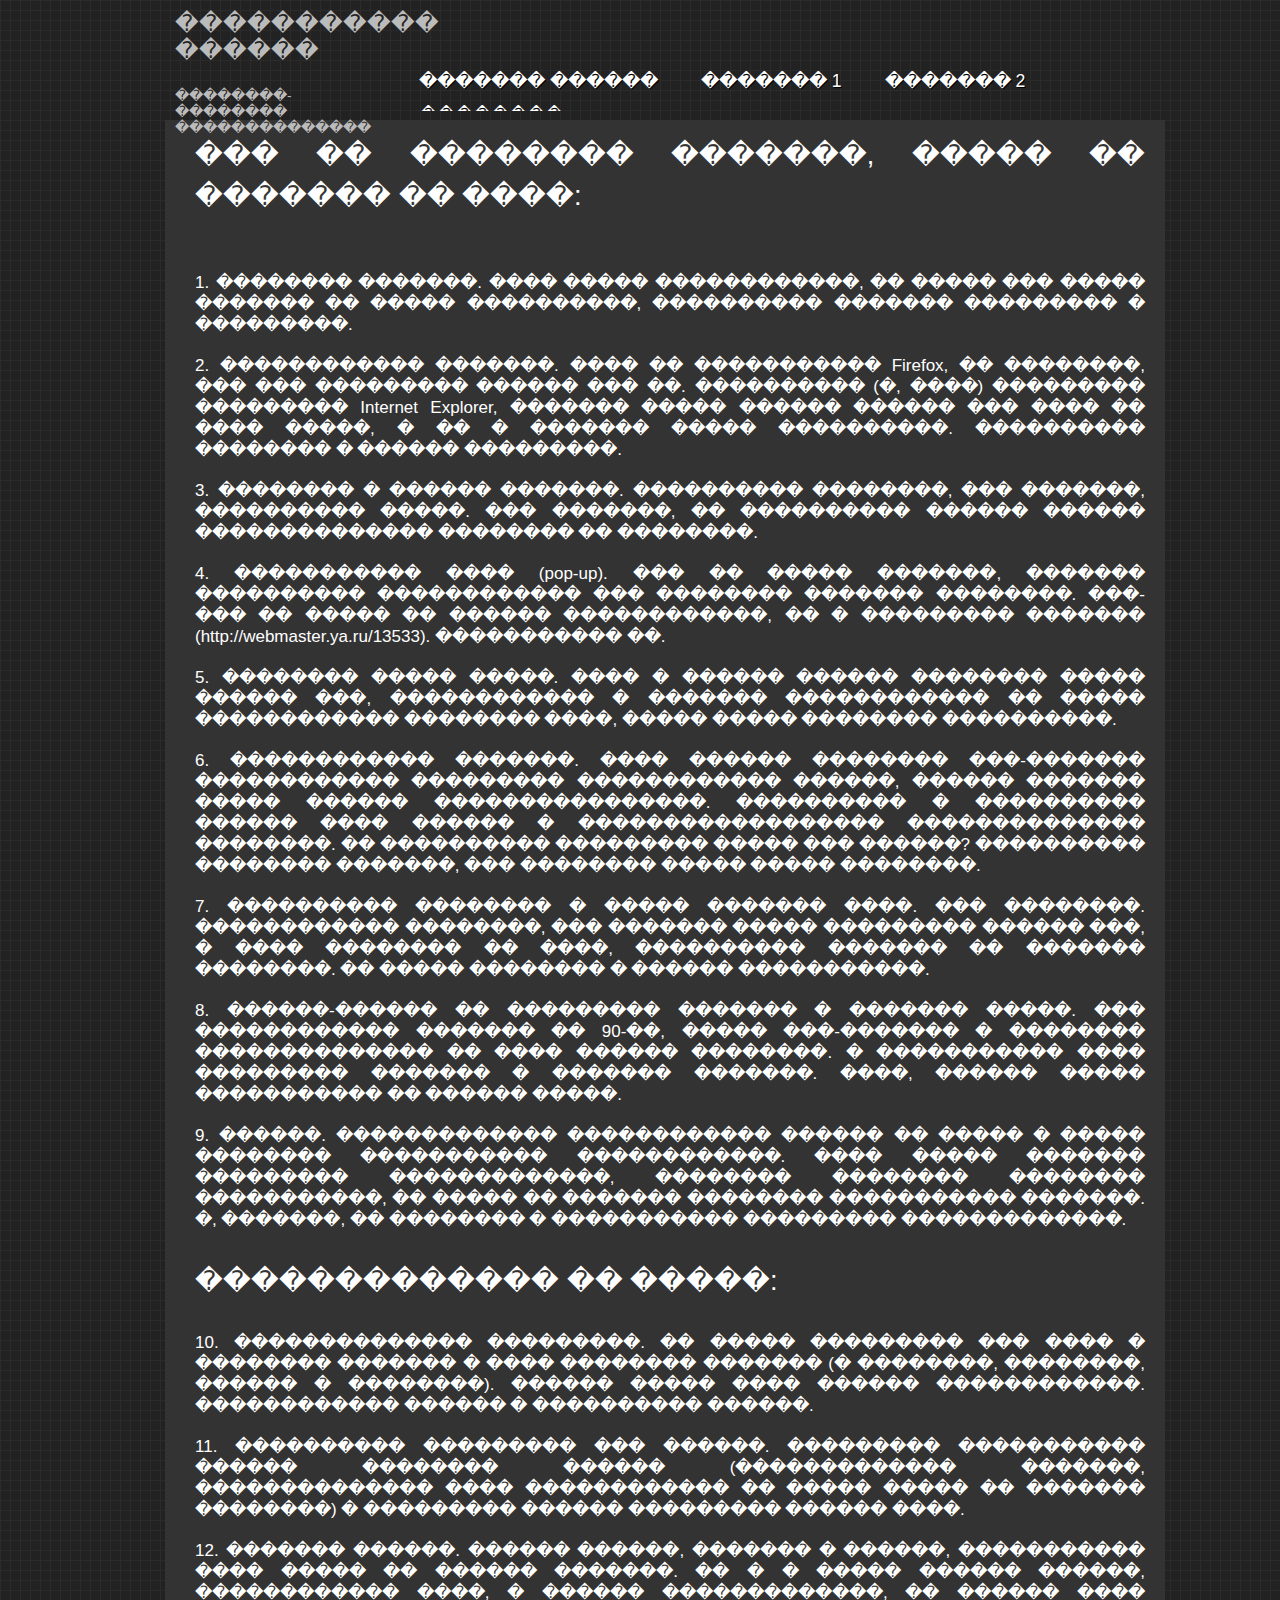
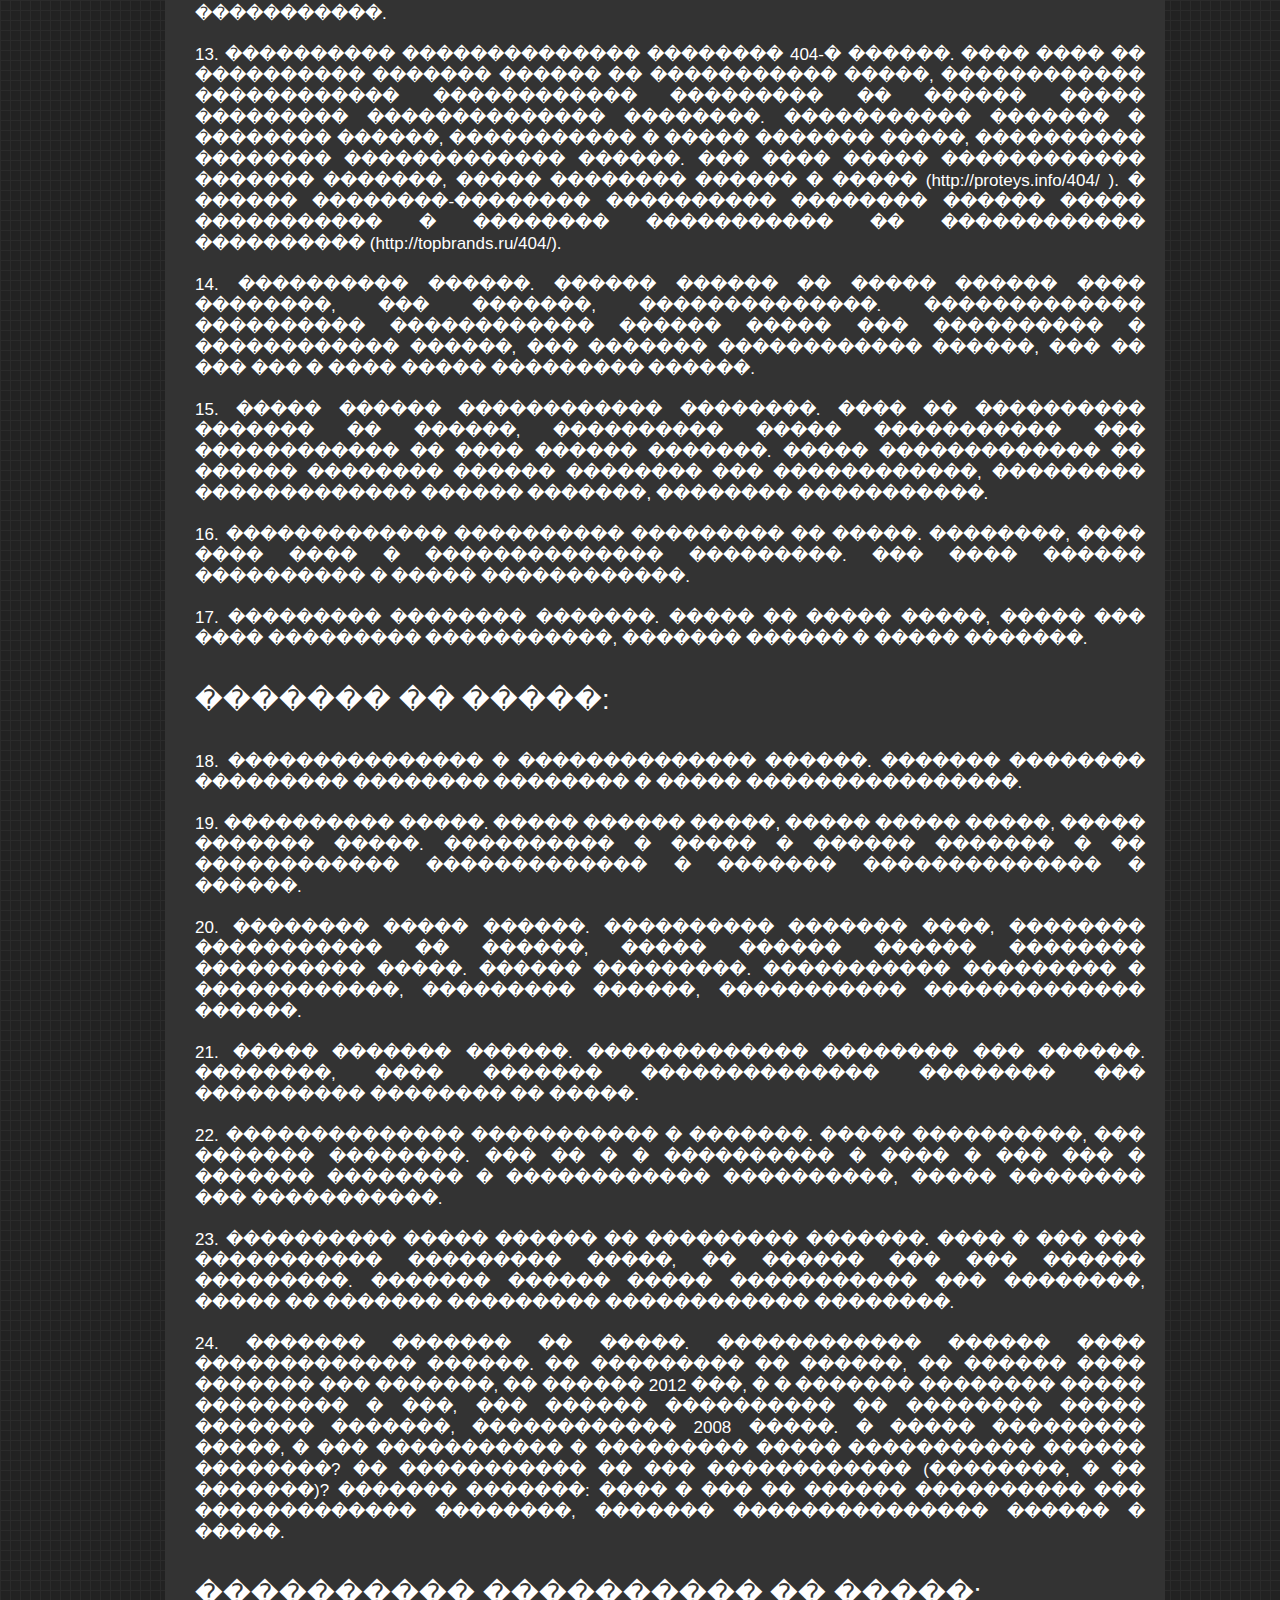
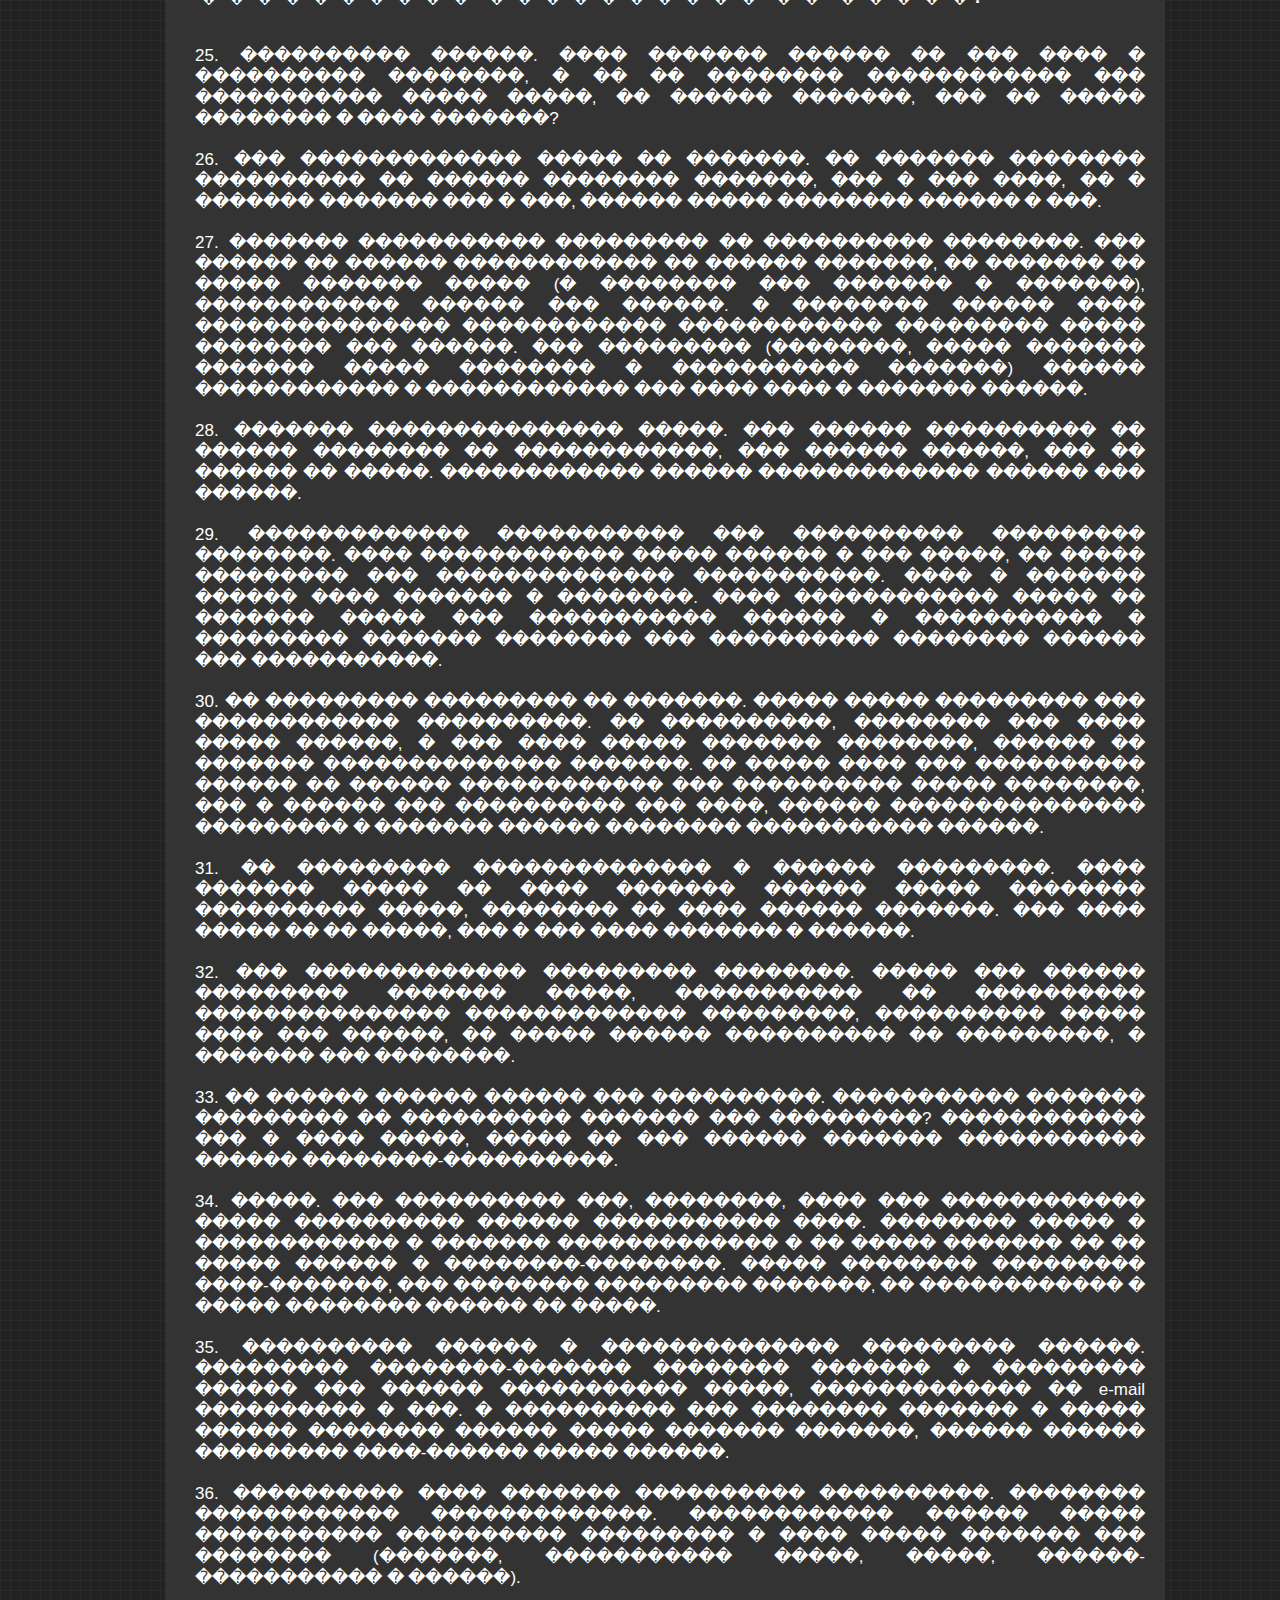
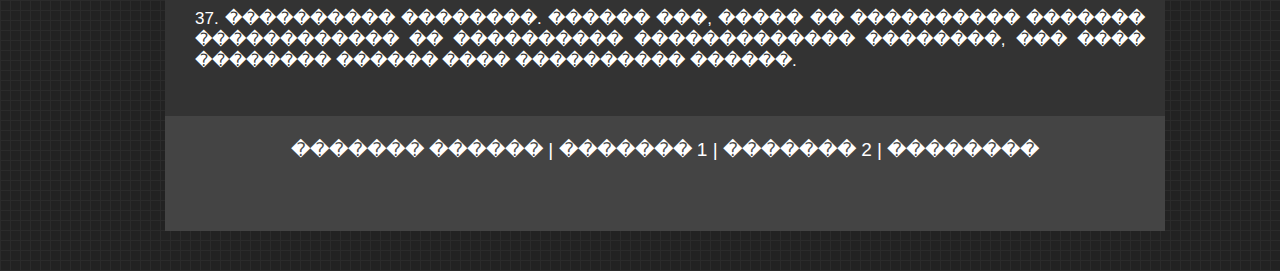
==== index.html @ 77b711e1 "загрузка" ====
<!DOCTYPE HTML>
<html>

<head>
<script language = "JavaScript">
var bigsize = "700"; //������ ������� ��������
var smallsize = "350"; //������ ��������� ��������
function changeSizeImage(im) {
  if(im.height == bigsize) im.height = smallsize;
  else im.height = bigsize;
}
</script>
  <title>Evgeniy90</title>
  <meta name="description" content="website description" />
  <meta name="keywords" content="website keywords, website keywords" />
  <link rel="stylesheet" type="text/css" href="css/style.css" />
  <!-- modernizr enables HTML5 elements and feature detects -->
  <script type="text/javascript" src="js/modernizr-1.5.min.js"></script>
</head>
<body>
  <div id="main">
   <header>
      <div id="logo"><h2>����������� ������</h2>
<br/></h2>��������-�������� ��������������</h2>
</div>
      <nav>
        <ul class="lavaLampWithImage" id="lava_menu">
          <li><a href="about.html">������� ������</a></li>
          <li><a href="portfolio.html">������� 1</a></li>
          <li><a href="blog.html">������� 2</a></li>
          <li><a href="contact.html">��������</a></li>
        </ul>
      </nav>
    </header>
    <div id="site_content">
      <div id="sidebar_container">
      </div>
      <div id="content">
       <h1><p>��� �� �������� �������, ����� �� ������� �� ����:</h1>

<h3>1. �������� �������. ���� ����� ������������, �� ����� ��� ����� ������� �� ����� ����������, ���������� ������� ��������� � ���������.
<br/><br>2. ������������ �������. ���� �� ����������� Firefox, �� ��������, ��� ��� ��������� ������ ��� ��. ���������� (�, ����) ��������� ��������� Internet Explorer, ������� ����� ������ ������ ��� ���� �� ���� �����, � �� � ������� ����� ����������. ���������� �������� � ������ ���������.</br>
<br>3. �������� � ������ �������. ���������� ��������, ��� �������, ���������� �����. ��� �������, �� ���������� ������ ������ �������������� �������� �� ��������.</br>
<br>4. ����������� ���� (pop-up). ��� �� ����� �������, ������� ���������� ������������ ��� �������� ������� ��������. ���-��� �� ����� �� ������ ������������, �� � ��������� ������� (http://webmaster.ya.ru/13533). ����������� ��.</br>
<br>5. �������� ����� �����. ���� � ������ ������ �������� ����� ������ ���, ������������ � ������� ������������ �� ����� ������������ �������� ����, ����� ����� �������� ����������.</br>
<br>6. ������������ �������. ���� ������ �������� ���-������� ������������ ��������� ������������ ������, ������ ������� ����� ������ ����������������. ���������� � ���������� ������ ���� ������ � ������������������ �������������� ��������. �� ���������� ��������� ����� ��� ������? ���������� �������� �������, ��� �������� ����� ����� ��������.</br>
<br>7. ���������� �������� � ����� ������� ����. ��� ��������. ������������ ��������, ��� ������� ����� ��������� ������ ���, � ���� �������� �� ����, ���������� ������� �� ������� ��������. �� ����� �������� � ������ �����������.</br>
<br>8. ������-������ �� ��������� ������� � ������� �����. ��� ������������ ������� �� 90-��, ����� ���-������� � �������� �������������� �� ���� ������ ��������. � ����������� ���� ��������� ������� � ������� �������. ����, ������ ����� ����������� �� ������ �����.</br>
<br>9. ������. ������������� ������������ ������ �� ����� � ����� �������� ����������� ������������. ���� ����� ������� ��������� �������������, �������� �������� �������� �����������, �� ����� �� ������� �������� ����������� �������. �, �������, �� �������� � ����������� ��������� �������������.</br>
</h3><h1>������������� �� �����:</h1>
<h3>10. �������������� ���������. �� ����� ��������� ��� ���� � �������� ������� � ���� �������� ������� (� ��������, ��������, ������ � ��������). ������ ����� ���� ������ ������������. ������������ ������ � ���������� ������.
<br/><br>11. ���������� ��������� ��� ������. ��������� ����������� ������ �������� ������ (������������� �������, �������������� ���� ������������ �� ����� ����� �� ������� ��������) � ��������� ������ ��������� ������ ����.</br>
<br>12. ������� ������. ������ ������, ������� � ������, ����������� ���� ����� �� ������ �������. �� � � ����� ������ ������, ������������ ����, � ������ �������������, �� ������ ���� �����������.</br>
<br>13. ���������� �������������� �������� 404-� ������. ���� ���� �� ���������� ������� ������ �� ����������� �����, ������������ ������������ ������������ ��������� �� ������ ����� ��������� �������������� ��������. ����������� ������� � �������� ������, ����������� � ����� ������� �����, ���������� �������� ������������� ������. ��� ���� ����� ������������ ������� �������, ����� �������� ������ � ����� (http://proteys.info/404/ ). � ������ ��������-�������� ���������� �������� ������ ����� ����������� � �������� ����������� �� ������������ ���������� (http://topbrands.ru/404/).</br>
<br>14. ���������� ������. ������ ������ �� ����� ������ ���� ��������, ��� �������, ��������������. ������������� ���������� ������������ ������ ����� ��� ���������� � ������������ ������, ��� ������� ������������ ������, ��� �� ��� ��� � ���� ����� ��������� ������.</br>
<br>15. ����� ������ ������������ ��������. ���� �� ���������� ������� �� ������, ���������� ����� ����������� ��� ������������ �� ���� ������ �������. ����� ������������� �� ������ �������� ������ �������� ��� ������������, ��������� ������������� ������ �������, �������� �����������.</br>
<br>16. ������������� ���������� ��������� �� �����. ��������, ���� ���� ���� � �������������� ���������. ��� ���� ������ ���������� � ����� ������������.</br>
<br>17. ��������� �������� �������. ����� �� ����� �����, ����� ��� ���� ��������� �����������, ������� ������ � ����� �������.</br>
</h3><h1>������� �� �����:</h1>
<h3>18. ��������������� � �������������� ������. ������� �������� ��������� �������� �������� � ����� ����������������.
<br/><br>19. ���������� �����. ����� ������ �����, ����� ����� �����, ����� ������� �����. ���������� � ����� � ������ ������� � �� ������������ ������������� � ������� �������������� � ������.</br>
<br>20. �������� ����� ������. ���������� ������� ����, �������� ����������� �� ������, ����� ������ ������ �������� ���������� �����. ������ ���������. ����������� ��������� � ������������, ��������� ������, ����������� ������������� ������.</br>
<br>21. ����� ������� ������. ������������� �������� ��� ������. ��������, ���� ������� �������������� �������� ��� ���������� �������� �� �����.</br>
<br>22. �������������� ����������� � �������. ����� ����������, ��� ������� ��������. ��� �� � � ���������� � ���� � ��� ��� � ������� �������� � ������������ ����������, ����� �������� ��� �����������.</br>
<br>23. ���������� ����� ������ �� ��������� �������. ���� � ��� ��� ����������� ��������� �����, �� ������ ��� ��� ������ ���������. ������� ������ ����� ����������� ��� ��������, ����� �� ������� ��������� ������������ ��������.</br>
<br>24. ������� ������� �� �����. ������������ ������ ���� ������������� ������. �� ��������� �� ������, �� ������ ���� ������� ��� �������, �� ������ 2012 ���, � � ������� �������� ����� ��������� � ���, ��� ������ ���������� �� �������� ����� ������� �������, ������������ 2008 �����. � ����� ��������� �����, � ��� ����������� � ��������� ����� ����������� ������ ��������? �� ����������� �� ��� ������������ (��������, � �� �������)? ������� �������: ���� � ��� �� ������ ���������� ��� ������������� ��������, ������� ��������������� ������ � �����.</br>
</h3><h1>���������� ���������� �� �����:</h1>
<h3>25. ���������� ������. ���� ������� ������ �� ��� ���� � ���������� ��������, � �� �� �������� ������������ ��� ����������� ����� �����, �� ������ �������, ��� �� ����� �������� � ���� �������?
<br/><br>26. ��� ������������� ����� �� �������. �� ������� �������� ���������� �� ������ �������� �������, ��� � ��� ����, �� � ������� ������� ��� � ���, ������ ����� �������� ������ � ���.</br>
<br>27. ������� ����������� ��������� �� ���������� ��������. ��� ������ �� ������ ������������ �� ������ �������, �� ������� �� ����� ������� ����� (� �������� ��� ������� � �������), ������������ ������ ��� ������. � �������� ������ ���� ��������������� ������������ ������������ ��������� ����� �������� ��� ������. ��� ��������� (��������, ����� ������� ������� ����� �������� � ����������� �������) ������ ������������ � ������������ ��� ���� ���� � ������� ������.</br>
<br>28. ������� ��������������� �����. ��� ������ ���������� �� ������ �������� �� ������������, ��� ������ ������, ��� �� ������ �� �����. ������������ ������ ������������� ������ ��� ������.</br>
<br>29. ������������� ����������� ��� ���������� ��������� ��������. ���� ������������ ����� ������ � ��� �����, �� ����� ��������� ��� �������������� �����������. ���� � ������� ������ ���� ������� � ��������. ���� ������������ ����� �� ������� ����� ��� ����������� ������ � ����������� � ��������� ������� �������� ��� ���������� �������� ������ ��� �����������.</br>
<br>30. �� ��������� ��������� �� �������. ����� ����� ��������� ��� ������������ ����������. �� ����������, �������� ��� ���� ����� ������, � ��� ���� ����� ������� ��������, ������ �� ������� �������������� �������. �� ����� ���� ��� ���������� ������ �� ������ ������������ ��� ���������� ����� ��������, ��� � ������ ��� ���������� ��� ����, ������ ��������������� ��������� � ������� ������ �������� ����������� ������.</br>
<br>31. �� ��������� �������������� � ������ ���������. ���� ������� ����� �� ���� ������� ������ ����� �������� ���������� �����, �������� �� ���� ������ �������. ��� ���� ����� �� �� �����, ��� � ��� ���� ������� � ������.</br>
<br>32. ��� ������������� ��������� ��������. ����� ��� ������ ��������� ������� �����, ����������� �� ���������� ��������������� ������������� ���������, ���������� ����� ���� ��� ������, �� ����� ������ ���������� �� ���������, � ������� ��� ��������.</br>
<br>33. �� ������ ������ ������ ��� ����������. ����������� ������� ��������� �� ���������� ������� ��� ���������? ������������ ��� � ���� �����, ����� �� ��� ������ ������� ����������� ������ ��������-����������.</br>
<br>34. �����. ��� ���������� ���, ��������, ���� ��� ������������ ����� ���������� ������ ����������� ����. �������� ����� � ������������ � ������� ������������� � �� ����� ������� �� �� ����� ������ � ��������-��������. ����� �������� ��������� ����-�������, ��� �������� ��������� �������, �� ������������ � ����� �������� ������ �� �����.</br>
<br>35. ���������� ������ � �������������� ��������� ������. ��������� ��������-������� �������� ������� � ��������� ������ ��� ������ ����������� �����, ������������� �� e-mail ���������� � ���. � ���������� ��� �������� ������� � ����� ������ �������� ������ ����� ������� �������, ������ ������ ��������� ����-������ ����� ������.</br>
<br>36. ���������� ���� ������� ���������� ����������. �������� ������������ �������������. ������������ ������ ����� ����������� ���������� ��������� � ���� ����� ������� ��� �������� (�������, ����������� �����, �����, ������-����������� � ������).</br>
<br>37. ���������� ��������. ������ ���, ����� �� ���������� ������� ������������ �� ���������� ������������� ��������, ��� ���� �������� ������ ���� ���������� ������.</br> </p>
</h3>          
      </div>
    </div>
    <footer>
      <p><a href="about.html">������� ������</a> | <a href="portfolio.html">������� 1</a> | <a href="blog.html">������� 2</a> | <a href="contact.html">��������</a></p>
    </footer>
  </div>
  <!-- javascript at the bottom for fast page loading -->
  <script type="text/javascript" src="js/jquery.min.js"></script>
  <script type="text/javascript" src="js/jquery.easing.min.js"></script>
  <script type="text/javascript" src="js/jquery.lavalamp.min.js"></script>
  <script type="text/javascript" src="js/image_fade.js"></script>
  <script type="text/javascript">
    $(function() {
      $("#lava_menu").lavaLamp({
        fx: "backout",
        speed: 700
      });
    });
  </script>
</body>
</html>
---- css/style.css ----
@font-face { 
  font-family: News Cycle; 
    src: url('../fonts/NewsCycle-Regular.eot'); 
    src: local("News Cycle"), url('../fonts/NewsCycle-Regular.ttf'); 
} 

html { 
  height: 100%;
}

* { 
  margin: 0;
  padding: 0;
}

/* tell the browser to render HTML 5 elements as block */
article, aside, figure, footer, header, hgroup, nav, section { 
  display:block;
}

body { 
  font: normal .85em arial, sans-serif;
  background: #222 url(../images/pattern.png);
  color: #BBB;
  padding-bottom: 40px;
}

p { 
  padding: 0 0 20px 0;
  line-height: 1.5em;
}

img { 
  border: 0;
}

h1, h2, h3, h4, h5, h6 { 
  font: normal 200% 'News Cycle', arial, sans-serif;
  color: #FFF;
  margin: 0 0 15px 0;
  padding: 15px 0 5px 0;
}

h2 { 
  font: normal 170% 'News Cycle', arial, sans-serif;
  color: #BBB;  
  margin: 0;
  padding: 0 0 8px 0;
}

h3 { 
  font: normal 125% 'trebuchet ms', arial, sans-serif;
}

h4, h5, h6 { 
  margin: 0;
  padding: 0 0 5px 0;
  font: normal 130% arial, sans-serif;
  color: #BBB;
  line-height: 1.5em;
}

h5, h6 { 
  font: italic 95% arial, sans-serif;
  color: #888;
  padding-bottom: 15px;
}

h6 { 
  color: #362C20;
}

a, a:hover { 
  outline: none;
  text-decoration: none;
  color: #38B9E8;
}

a:hover { 
  text-decoration: underline;
  color: #38B9E8;
}

ul { 
  margin: 2px 0 22px 17px;
}

ul li { 
  list-style-type: circle;
  margin: 0 0 0 0; 
  padding: 0 0 4px 5px;
}

ol { 
  margin: 8px 0 22px 20px;
}

ol li { 
  margin: 0 0 11px 0;
}

#main, header, #logo, nav, #site_content, footer { 
  margin-left: auto; 
  margin-right: auto;
}

#main { 
  width: 950px;
  margin: 10px auto 0 auto;
}

header { 
  width: 950px;
  height: 105px;
}

#logo { 
  width: 220px;
  float: left;
  height: 100px;
  background: transparent;
  padding: 0 0 10px 10px;
}

#logo h1 { 
  font: normal 330% 'News Cycle', arial, sans-serif;
  padding: 37px 0 0 17px;
  color: #FFF;
  letter-spacing: -2px;
}

#logo h1 a { 
  color: #999;
  text-decoration: none;
}

#logo h1 a:hover { 
  color: #FFF;
  text-decoration: none;
}

nav { 
  height: 26px;
  width: 720px;
  margin: 1px auto 0 auto;
  float: right;
  padding: 35px 0 0 0;
} 

#site_content { 
  width: 1000px;
  overflow: hidden;
  margin: 4px auto 0 auto;
  padding: 0;
  background: #333;
  border-top: 0;
  border-bottom: 0;
} 

#sidebar_container { 

  width: 0px;
  padding: 0;
  height: 0px;
}

#content { 
  text-align: justify;
  width: 950px;
  padding: 0 0 5px 30px;
  margin: 0;
  float: left;
}

#content ul { 
  margin: 2px 0 5px 0px;
}

#content ul li { 
  list-style-type: none;
  background: url(../images/bullet.png) no-repeat left center;
  margin: 0 0 0 0; 
  padding: 2px 0 2px 28px;
  line-height: 1.5em;
}

#blog_container h4 {
  font: normal 170% 'News Cycle', arial, sans-serif;
  margin: 0 0 15px 0;
  padding: 5px 0;}

#blog_container h4.select {
  width: 475px;}

.blog {
  background: url(../images/calendar.png) no-repeat;
  width: 54px;
  height: 46px;
  float: left;
  margin: 0 15px 0 0;
}

.blog h2 {
  font: normal 90% arial, sans-serif;
  text-shadow: none;
  text-align: center;
  margin: 0;
  padding: 4px 0 0 0;
  color: #FFF;
}
  
.blog h3 {
  font: 140% arial, sans-serif;
  text-shadow: none;
  margin: -15px 0 0 0;
  text-align: center;
  color: #222;
}

footer { 
  width: 1000px;
  font: normal 140% 'News Cycle',  arial, sans-serif;
  height: 90px;
  padding: 20px 0 5px 0;
  text-align: center; 
  color: #FFF;
  background: #444;
}

footer p { 
  padding: 0 0 10px 0;
}

footer a, footer a:hover { 
  color: #FFF;
  text-decoration: none;
}

footer a:hover { 
  color: #FFF;
  text-decoration: underline;
}

/* form styling */
.form_settings { 
  margin: 0;
}

.form_settings p { 
  padding: 0 0 10px 0;
}

.form_settings span { 
  padding: 5px 0; 
  float: left; 
  width: 170px; 
  text-align: left;
}
  
.form_settings input, .form_settings textarea { 
  padding: 4px; 
  width: 252px; 
  font: 100% arial, sans-serif;
  border: 0;
  border-bottom: 1px solid #DDD; 
  background: transparent;
}
  
.form_settings .submit { 
  font: 140% 'News Cycle', arial, sans-serif; 
  border: 0; 
  width: 100px; 
  margin: 0 0 0 162px; 
  height: 30px;
  padding: 0 0 6px 0;
  cursor: pointer; 
  border-radius: 6px 6px 6px 6px;
  -webkit-border-radius: 6px 6px 6px 6px;
  -moz-border-radius: 6px 6px 6px 6px;
  background: #444;
  text-shadow: 1px 1px #000;
  color: #FFF;
  line-height: 15px;
}

.form_settings textarea, .form_settings select { 
  font: 100% 'trebuchet ms', arial, sans-serif; 
  border: 1px solid #DDD; 
  border-radius: 6px 6px 6px 6px;
  -webkit-border-radius: 6px 6px 6px 6px;
  -moz-border-radius: 6px 6px 6px 6px;
  width: 250px;
  overflow: auto;
}

.form_settings select { 
  width: 304px;
}

.form_settings .checkbox { 
  margin: 4px 0; 
  padding: 0; 
  width: 14px;
  border: 0;
  background: none;
}

ul.images {
  list-style:none;
  width:450px;
  height:450px;
  overflow:hidden;
  position:relative;
  margin:0;
  padding:0;
} 

ul.images li {
  position:absolute;
  margin:0;
  padding:0;
  left:0;
  right:0;
}
 
ul.images li.show {
  z-index:500;  
}
 
ul img {
  border:none;  
}



/* from here: http://www.gmarwaha.com/blog/2007/08/23/lavalamp-for-jquery-lovers */
.lavaLampWithImage {
  position: relative;
  height: 25px;
  padding: 15px 5px 15px 0;
  margin: 10px 0 0 0;
  overflow: hidden;
  float: right;
}

.lavaLampWithImage li {
  float: left;
  list-style: none;
}

.lavaLampWithImage li.back {
  background: #444;
  border-radius: 15px 15px 15px 15px;
  -moz-border-radius: 15px 15px 15px 15px;
  -webkit-border: 15px 15px 15px 15px;
  height: 28px;
  z-index: 8;
  position: absolute;
}

.lavaLampWithImage li a {
  font: normal 130% 'News Cycle', sans-serif;
  text-shadow:1px 1px #000;
  text-decoration: none;
  color: #fff;
  outline: none;
  text-align: center;
  letter-spacing: 0;
  z-index: 10;
  display: block;
  float: left;
  height: 30px;
  padding: 0px 9px 0 9px;
  position: relative;
  overflow: hidden;
  margin: auto 10px;    
}

.lavaLampWithImage li a:hover, .lavaLampWithImage li a:active, .lavaLampWithImage li a:visited {
  border: none;
}
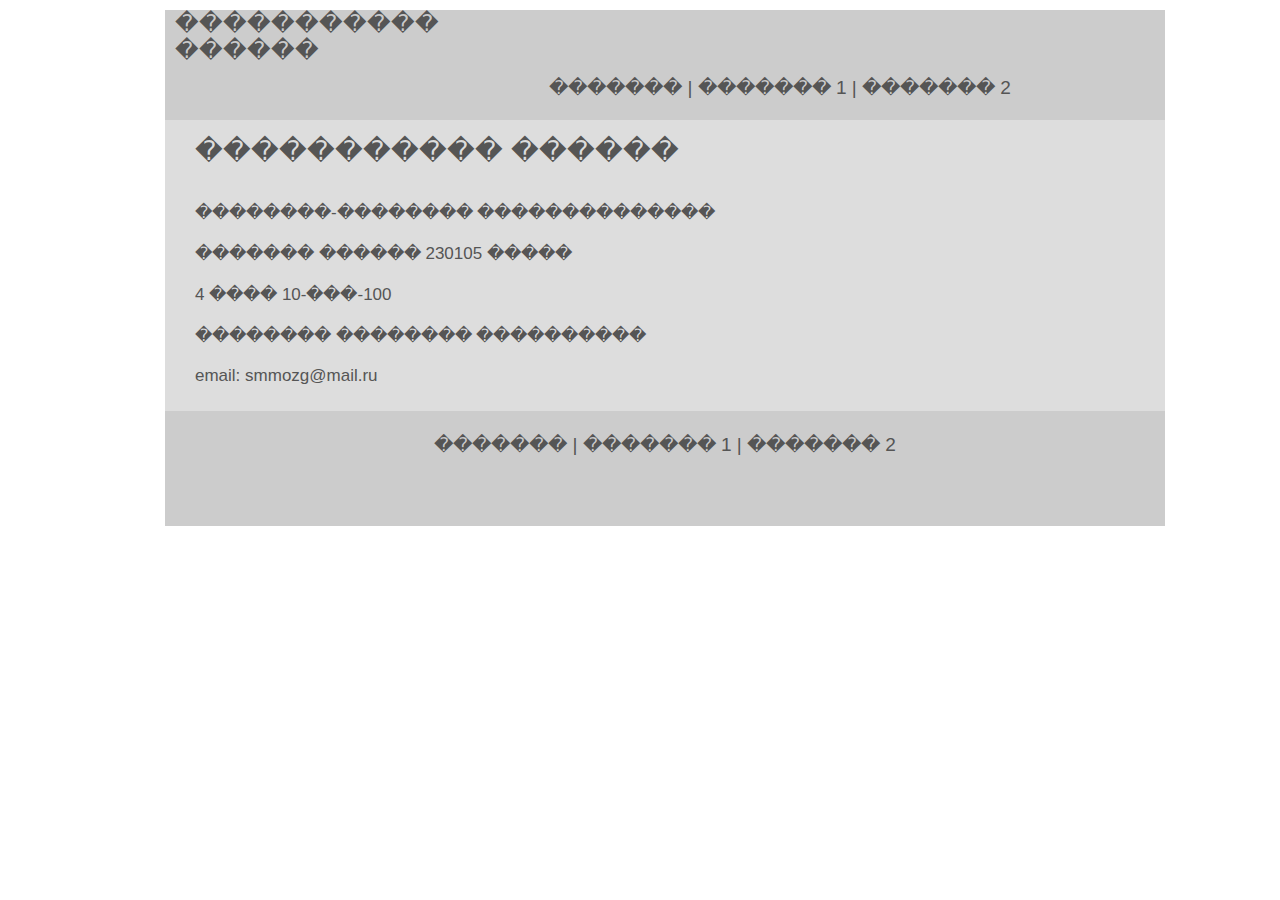
==== commit 4d8d0a42: "2" ====
--- a/index.html
+++ b/index.html
@@ -10,7 +10,7 @@
   else im.height = bigsize;
 }
 </script>
-  <title>Evgeniy90</title>
+  <title>�������</title>
   <meta name="description" content="website description" />
   <meta name="keywords" content="website keywords, website keywords" />
   <link rel="stylesheet" type="text/css" href="css/style.css" />
@@ -18,71 +18,31 @@
   <script type="text/javascript" src="js/modernizr-1.5.min.js"></script>
 </head>
 <body>
+
   <div id="main">
    <header>
       <div id="logo"><h2>����������� ������</h2>
-<br/></h2>��������-�������� ��������������</h2>
+
 </div>
-      <nav>
-        <ul class="lavaLampWithImage" id="lava_menu">
-          <li><a href="about.html">������� ������</a></li>
-          <li><a href="portfolio.html">������� 1</a></li>
-          <li><a href="blog.html">������� 2</a></li>
-          <li><a href="contact.html">��������</a></li>
-        </ul>
-      </nav>
+    <footer><br/><br/>
+      <p><a href="index.html">�������</a> | <a href="1.html">������� 1</a> | <a href="2.html">������� 2</a></p>
+    </footer>       
     </header>
-    <div id="site_content">
+<div id="site_content">
       <div id="sidebar_container">
       </div>
       <div id="content">
-       <h1><p>��� �� �������� �������, ����� �� ������� �� ����:</h1>
-
-<h3>1. �������� �������. ���� ����� ������������, �� ����� ��� ����� ������� �� ����� ����������, ���������� ������� ��������� � ���������.
-<br/><br>2. ������������ �������. ���� �� ����������� Firefox, �� ��������, ��� ��� ��������� ������ ��� ��. ���������� (�, ����) ��������� ��������� Internet Explorer, ������� ����� ������ ������ ��� ���� �� ���� �����, � �� � ������� ����� ����������. ���������� �������� � ������ ���������.</br>
-<br>3. �������� � ������ �������. ���������� ��������, ��� �������, ���������� �����. ��� �������, �� ���������� ������ ������ �������������� �������� �� ��������.</br>
-<br>4. ����������� ���� (pop-up). ��� �� ����� �������, ������� ���������� ������������ ��� �������� ������� ��������. ���-��� �� ����� �� ������ ������������, �� � ��������� ������� (http://webmaster.ya.ru/13533). ����������� ��.</br>
-<br>5. �������� ����� �����. ���� � ������ ������ �������� ����� ������ ���, ������������ � ������� ������������ �� ����� ������������ �������� ����, ����� ����� �������� ����������.</br>
-<br>6. ������������ �������. ���� ������ �������� ���-������� ������������ ��������� ������������ ������, ������ ������� ����� ������ ����������������. ���������� � ���������� ������ ���� ������ � ������������������ �������������� ��������. �� ���������� ��������� ����� ��� ������? ���������� �������� �������, ��� �������� ����� ����� ��������.</br>
-<br>7. ���������� �������� � ����� ������� ����. ��� ��������. ������������ ��������, ��� ������� ����� ��������� ������ ���, � ���� �������� �� ����, ���������� ������� �� ������� ��������. �� ����� �������� � ������ �����������.</br>
-<br>8. ������-������ �� ��������� ������� � ������� �����. ��� ������������ ������� �� 90-��, ����� ���-������� � �������� �������������� �� ���� ������ ��������. � ����������� ���� ��������� ������� � ������� �������. ����, ������ ����� ����������� �� ������ �����.</br>
-<br>9. ������. ������������� ������������ ������ �� ����� � ����� �������� ����������� ������������. ���� ����� ������� ��������� �������������, �������� �������� �������� �����������, �� ����� �� ������� �������� ����������� �������. �, �������, �� �������� � ����������� ��������� �������������.</br>
-</h3><h1>������������� �� �����:</h1>
-<h3>10. �������������� ���������. �� ����� ��������� ��� ���� � �������� ������� � ���� �������� ������� (� ��������, ��������, ������ � ��������). ������ ����� ���� ������ ������������. ������������ ������ � ���������� ������.
-<br/><br>11. ���������� ��������� ��� ������. ��������� ����������� ������ �������� ������ (������������� �������, �������������� ���� ������������ �� ����� ����� �� ������� ��������) � ��������� ������ ��������� ������ ����.</br>
-<br>12. ������� ������. ������ ������, ������� � ������, ����������� ���� ����� �� ������ �������. �� � � ����� ������ ������, ������������ ����, � ������ �������������, �� ������ ���� �����������.</br>
-<br>13. ���������� �������������� �������� 404-� ������. ���� ���� �� ���������� ������� ������ �� ����������� �����, ������������ ������������ ������������ ��������� �� ������ ����� ��������� �������������� ��������. ����������� ������� � �������� ������, ����������� � ����� ������� �����, ���������� �������� ������������� ������. ��� ���� ����� ������������ ������� �������, ����� �������� ������ � ����� (http://proteys.info/404/ ). � ������ ��������-�������� ���������� �������� ������ ����� ����������� � �������� ����������� �� ������������ ���������� (http://topbrands.ru/404/).</br>
-<br>14. ���������� ������. ������ ������ �� ����� ������ ���� ��������, ��� �������, ��������������. ������������� ���������� ������������ ������ ����� ��� ���������� � ������������ ������, ��� ������� ������������ ������, ��� �� ��� ��� � ���� ����� ��������� ������.</br>
-<br>15. ����� ������ ������������ ��������. ���� �� ���������� ������� �� ������, ���������� ����� ����������� ��� ������������ �� ���� ������ �������. ����� ������������� �� ������ �������� ������ �������� ��� ������������, ��������� ������������� ������ �������, �������� �����������.</br>
-<br>16. ������������� ���������� ��������� �� �����. ��������, ���� ���� ���� � �������������� ���������. ��� ���� ������ ���������� � ����� ������������.</br>
-<br>17. ��������� �������� �������. ����� �� ����� �����, ����� ��� ���� ��������� �����������, ������� ������ � ����� �������.</br>
-</h3><h1>������� �� �����:</h1>
-<h3>18. ��������������� � �������������� ������. ������� �������� ��������� �������� �������� � ����� ����������������.
-<br/><br>19. ���������� �����. ����� ������ �����, ����� ����� �����, ����� ������� �����. ���������� � ����� � ������ ������� � �� ������������ ������������� � ������� �������������� � ������.</br>
-<br>20. �������� ����� ������. ���������� ������� ����, �������� ����������� �� ������, ����� ������ ������ �������� ���������� �����. ������ ���������. ����������� ��������� � ������������, ��������� ������, ����������� ������������� ������.</br>
-<br>21. ����� ������� ������. ������������� �������� ��� ������. ��������, ���� ������� �������������� �������� ��� ���������� �������� �� �����.</br>
-<br>22. �������������� ����������� � �������. ����� ����������, ��� ������� ��������. ��� �� � � ���������� � ���� � ��� ��� � ������� �������� � ������������ ����������, ����� �������� ��� �����������.</br>
-<br>23. ���������� ����� ������ �� ��������� �������. ���� � ��� ��� ����������� ��������� �����, �� ������ ��� ��� ������ ���������. ������� ������ ����� ����������� ��� ��������, ����� �� ������� ��������� ������������ ��������.</br>
-<br>24. ������� ������� �� �����. ������������ ������ ���� ������������� ������. �� ��������� �� ������, �� ������ ���� ������� ��� �������, �� ������ 2012 ���, � � ������� �������� ����� ��������� � ���, ��� ������ ���������� �� �������� ����� ������� �������, ������������ 2008 �����. � ����� ��������� �����, � ��� ����������� � ��������� ����� ����������� ������ ��������? �� ����������� �� ��� ������������ (��������, � �� �������)? ������� �������: ���� � ��� �� ������ ���������� ��� ������������� ��������, ������� ��������������� ������ � �����.</br>
-</h3><h1>���������� ���������� �� �����:</h1>
-<h3>25. ���������� ������. ���� ������� ������ �� ��� ���� � ���������� ��������, � �� �� �������� ������������ ��� ����������� ����� �����, �� ������ �������, ��� �� ����� �������� � ���� �������?
-<br/><br>26. ��� ������������� ����� �� �������. �� ������� �������� ���������� �� ������ �������� �������, ��� � ��� ����, �� � ������� ������� ��� � ���, ������ ����� �������� ������ � ���.</br>
-<br>27. ������� ����������� ��������� �� ���������� ��������. ��� ������ �� ������ ������������ �� ������ �������, �� ������� �� ����� ������� ����� (� �������� ��� ������� � �������), ������������ ������ ��� ������. � �������� ������ ���� ��������������� ������������ ������������ ��������� ����� �������� ��� ������. ��� ��������� (��������, ����� ������� ������� ����� �������� � ����������� �������) ������ ������������ � ������������ ��� ���� ���� � ������� ������.</br>
-<br>28. ������� ��������������� �����. ��� ������ ���������� �� ������ �������� �� ������������, ��� ������ ������, ��� �� ������ �� �����. ������������ ������ ������������� ������ ��� ������.</br>
-<br>29. ������������� ����������� ��� ���������� ��������� ��������. ���� ������������ ����� ������ � ��� �����, �� ����� ��������� ��� �������������� �����������. ���� � ������� ������ ���� ������� � ��������. ���� ������������ ����� �� ������� ����� ��� ����������� ������ � ����������� � ��������� ������� �������� ��� ���������� �������� ������ ��� �����������.</br>
-<br>30. �� ��������� ��������� �� �������. ����� ����� ��������� ��� ������������ ����������. �� ����������, �������� ��� ���� ����� ������, � ��� ���� ����� ������� ��������, ������ �� ������� �������������� �������. �� ����� ���� ��� ���������� ������ �� ������ ������������ ��� ���������� ����� ��������, ��� � ������ ��� ���������� ��� ����, ������ ��������������� ��������� � ������� ������ �������� ����������� ������.</br>
-<br>31. �� ��������� �������������� � ������ ���������. ���� ������� ����� �� ���� ������� ������ ����� �������� ���������� �����, �������� �� ���� ������ �������. ��� ���� ����� �� �� �����, ��� � ��� ���� ������� � ������.</br>
-<br>32. ��� ������������� ��������� ��������. ����� ��� ������ ��������� ������� �����, ����������� �� ���������� ��������������� ������������� ���������, ���������� ����� ���� ��� ������, �� ����� ������ ���������� �� ���������, � ������� ��� ��������.</br>
-<br>33. �� ������ ������ ������ ��� ����������. ����������� ������� ��������� �� ���������� ������� ��� ���������? ������������ ��� � ���� �����, ����� �� ��� ������ ������� ����������� ������ ��������-����������.</br>
-<br>34. �����. ��� ���������� ���, ��������, ���� ��� ������������ ����� ���������� ������ ����������� ����. �������� ����� � ������������ � ������� ������������� � �� ����� ������� �� �� ����� ������ � ��������-��������. ����� �������� ��������� ����-�������, ��� �������� ��������� �������, �� ������������ � ����� �������� ������ �� �����.</br>
-<br>35. ���������� ������ � �������������� ��������� ������. ��������� ��������-������� �������� ������� � ��������� ������ ��� ������ ����������� �����, ������������� �� e-mail ���������� � ���. � ���������� ��� �������� ������� � ����� ������ �������� ������ ����� ������� �������, ������ ������ ��������� ����-������ ����� ������.</br>
-<br>36. ���������� ���� ������� ���������� ����������. �������� ������������ �������������. ������������ ������ ����� ����������� ���������� ��������� � ���� ����� ������� ��� �������� (�������, ����������� �����, �����, ������-����������� � ������).</br>
-<br>37. ���������� ��������. ������ ���, ����� �� ���������� ������� ������������ �� ���������� ������������� ��������, ��� ���� �������� ������ ���� ���������� ������.</br> </p>
-</h3>          
+        <h1>����������� ������</h1>
+	<h3>��������-�������� ��������������
+	<br/><br/>������� ������ 230105 ����� 
+	<br/><br/>4 ���� 10-���-100
+   	<br/><br/>�������� �������� ����������
+	<br/><br/>email: smmozg@mail.ru
+	</h3>
       </div>
     </div>
     <footer>
-      <p><a href="about.html">������� ������</a> | <a href="portfolio.html">������� 1</a> | <a href="blog.html">������� 2</a> | <a href="contact.html">��������</a></p>
+      <p><a href="index.html">�������</a> | <a href="1.html">������� 1</a> | <a href="2.html">������� 2</a></p>
     </footer>
   </div>
   <!-- javascript at the bottom for fast page loading -->
--- a/css/style.css
+++ b/css/style.css
@@ -21,7 +21,7 @@
 body { 
   font: normal .85em arial, sans-serif;
   background: #222 url(../images/pattern.png);
-  color: #BBB;
+  color: #555;
   padding-bottom: 40px;
 }
 
@@ -36,14 +36,14 @@
 
 h1, h2, h3, h4, h5, h6 { 
   font: normal 200% 'News Cycle', arial, sans-serif;
-  color: #FFF;
+  color: #555;
   margin: 0 0 15px 0;
   padding: 15px 0 5px 0;
 }
 
 h2 { 
   font: normal 170% 'News Cycle', arial, sans-serif;
-  color: #BBB;  
+  color: #555;  
   margin: 0;
   padding: 0 0 8px 0;
 }
@@ -56,29 +56,29 @@
   margin: 0;
   padding: 0 0 5px 0;
   font: normal 130% arial, sans-serif;
-  color: #BBB;
+  color: #555;
   line-height: 1.5em;
 }
 
 h5, h6 { 
   font: italic 95% arial, sans-serif;
-  color: #888;
+  color: #555;
   padding-bottom: 15px;
 }
 
 h6 { 
-  color: #362C20;
+  color: #555;
 }
 
 a, a:hover { 
   outline: none;
   text-decoration: none;
-  color: #38B9E8;
+  color: #555;
 }
 
 a:hover { 
   text-decoration: underline;
-  color: #38B9E8;
+  color: #555;
 }
 
 ul { 
@@ -125,17 +125,17 @@
 #logo h1 { 
   font: normal 330% 'News Cycle', arial, sans-serif;
   padding: 37px 0 0 17px;
-  color: #FFF;
+  color: #555;
   letter-spacing: -2px;
 }
 
 #logo h1 a { 
-  color: #999;
+  color: #555;
   text-decoration: none;
 }
 
 #logo h1 a:hover { 
-  color: #FFF;
+  color: #555;
   text-decoration: none;
 }
 
@@ -152,7 +152,7 @@
   overflow: hidden;
   margin: 4px auto 0 auto;
   padding: 0;
-  background: #333;
+  background: #DDD;
   border-top: 0;
   border-bottom: 0;
 } 
@@ -206,7 +206,7 @@
   text-align: center;
   margin: 0;
   padding: 4px 0 0 0;
-  color: #FFF;
+  color: #555;
 }
   
 .blog h3 {
@@ -214,7 +214,7 @@
   text-shadow: none;
   margin: -15px 0 0 0;
   text-align: center;
-  color: #222;
+  color: #555;
 }
 
 footer { 
@@ -223,8 +223,8 @@
   height: 90px;
   padding: 20px 0 5px 0;
   text-align: center; 
-  color: #FFF;
-  background: #444;
+  color: #555;
+  background: #CCC;
 }
 
 footer p { 
@@ -232,12 +232,12 @@
 }
 
 footer a, footer a:hover { 
-  color: #FFF;
+  color: #555;
   text-decoration: none;
 }
 
 footer a:hover { 
-  color: #FFF;
+  color: #555;
   text-decoration: underline;
 }
 
@@ -333,7 +333,7 @@
 
 
 
-/* from here: http://www.gmarwaha.com/blog/2007/08/23/lavalamp-for-jquery-lovers */
+
 .lavaLampWithImage {
   position: relative;
   height: 25px;
@@ -362,7 +362,7 @@
   font: normal 130% 'News Cycle', sans-serif;
   text-shadow:1px 1px #000;
   text-decoration: none;
-  color: #fff;
+  color: #555;
   outline: none;
   text-align: center;
   letter-spacing: 0;
